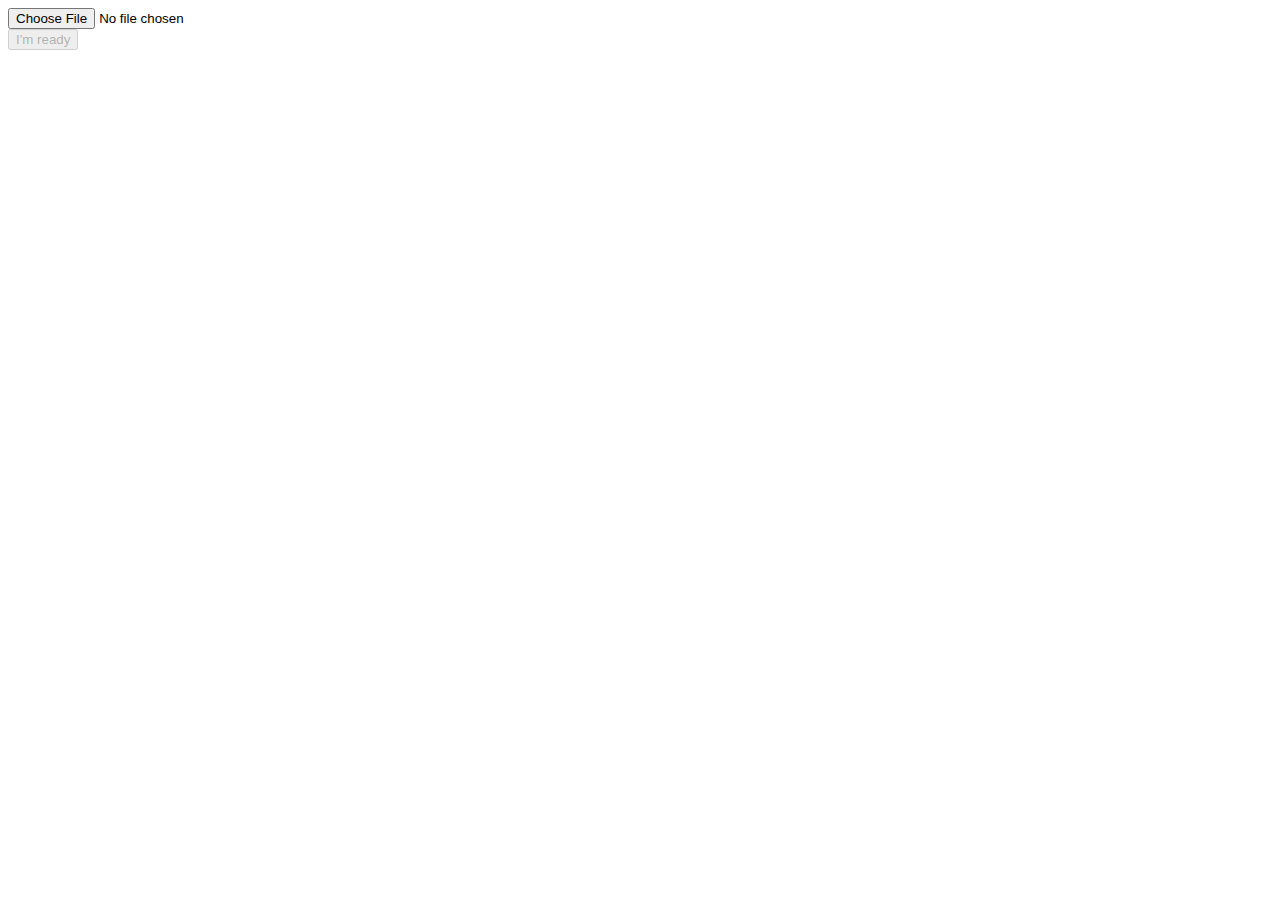
==== index.html @ d15edd85 "initial rework" ====
<!doctype html>
<html>

<head>
	<title>QVEX Flasher</title>
	<link rel="stylesheet" href="css/style.css" />
</head>

<body>
    <input id="fileInput" tabindex="-1" type="file" /><br>
    <button id="readyButton" disabled>I'm ready</button>


    <script src="js/flasher.js"></script>
    <script>

        const readyButtonElement = document.getElementById("readyButton");
        const fileInputElement = document.getElementById('fileInput');


        readyButtonElement.addEventListener("click",(e)=>
        {
            console.log("ready");

            const file = fileInput.files[0];
            const fileReader = new FileReader();

            fileReader.onload = async function (event) 
			{
                console.log("file onload");
                const flasher = new AVR109Flasher(event.target.result,0x2341,0x0036);
                flasher.flash();
            }

            fileReader.readAsText(file);

            
        });

        fileInputElement.addEventListener('change', (event) => 
		{
			/* const file = event.target.files[0];
			if (file)
				fileName.textContent = file.name; */
            if (event.target.files[0])
            {
                readyButtonElement.disabled = false;
            }
		});

    </script>

    
</body>
</html>
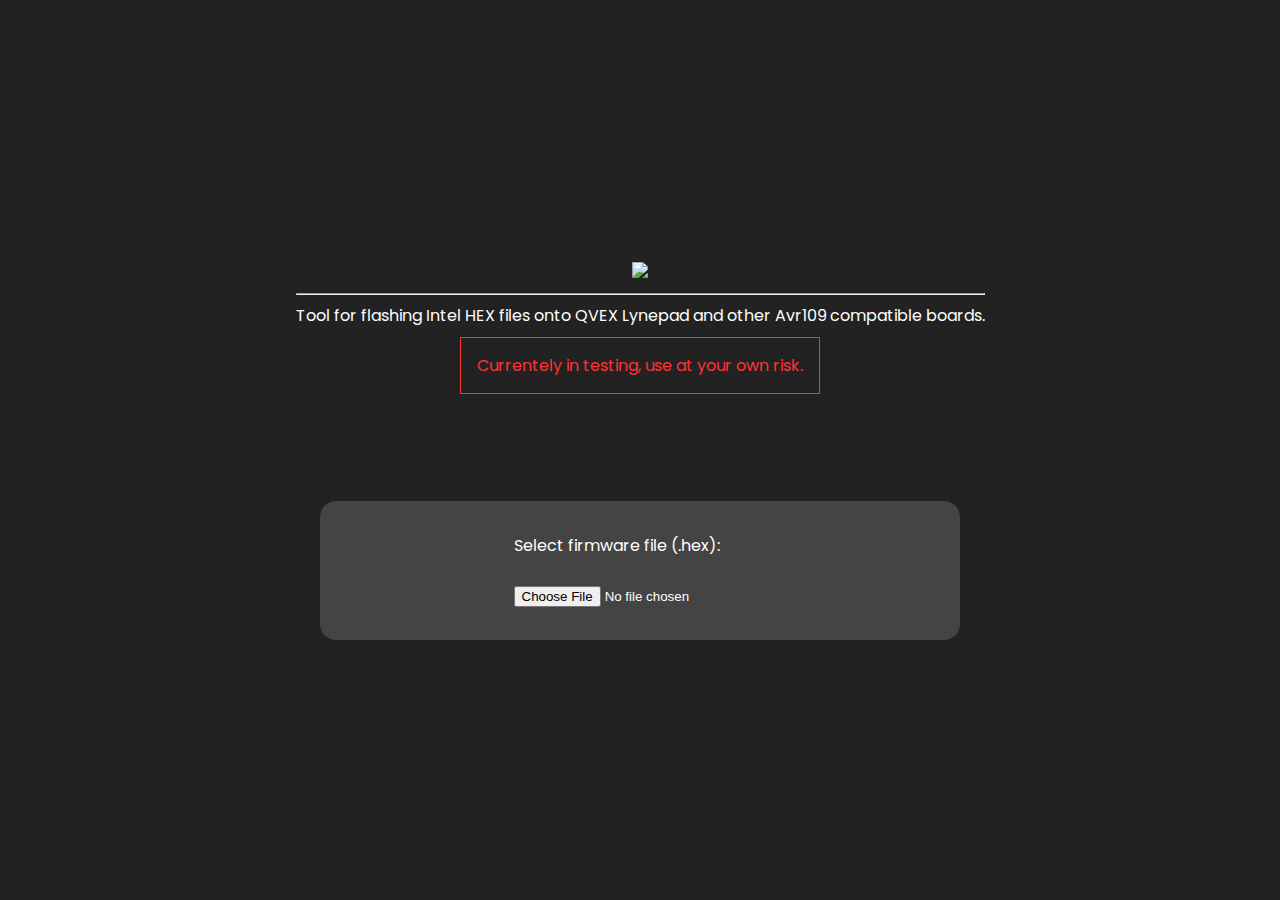
==== commit 74efa8b9: "Fix styling for smaller screens #1" ====
--- a/index.html
+++ b/index.html
@@ -3,12 +3,36 @@
 
 <head>
 	<title>QVEX Flasher</title>
+    <link rel="icon" type="image/x-icon" href="images/favicon.ico">
 	<link rel="stylesheet" href="css/style.css" />
+    
 </head>
 
 <body>
-    <input id="fileInput" tabindex="-1" type="file" /><br>
-    <button id="readyButton" disabled>I'm ready</button>
+
+    <div id="mainContainer">
+        
+        <div style="text-align: center;">
+            <img id="flasherLogo" src="images/qvex-flasher-logo-white.svg"><br><hr>
+            Tool for flashing Intel HEX files onto QVEX Lynepad and other Avr109 compatible boards.<br><br>
+            <span style="color:#f33; padding: 1em; border: solid #f33 1px;">Currentely in testing, use at your own risk.</span><br><br><br><br>
+        </div>
+        <div class="step-section">
+            <div>
+                <span>Select firmware file (.hex):</span><br><br>
+                <input id="fileInput" tabindex="-1" type="file" accept=".hex"/>
+            </div>
+        </div>
+        <div id="instructSection" class="step-section" style="display:none;">
+            <div>
+                Once you hit the "ready" button bellow:<br><br>
+                1. An empty authorization window will pop up<br>
+                2. Reset the device into bootloader (reset Lynepad with the provided SIM tool)<br>
+                3. Authorize the device that appears, you got about 7 seconds to do that
+            </div>
+            <button id="readyButton" disabled>I'm ready</button>
+        </div>
+    </div>
 
 
     <script src="js/flasher.js"></script>
@@ -16,36 +40,87 @@
 
         const readyButtonElement = document.getElementById("readyButton");
         const fileInputElement = document.getElementById('fileInput');
+        const mainContainer = document.getElementById("mainContainer");
+        const instructSectionElement = document.getElementById("instructSection");
 
+        let progressSection = undefined;
+
+        function writeProgress(progress, error=undefined)
+        {
+            if (progress == 0 && error == undefined)
+            {
+                if (progressSection)
+                {
+                    progressSection.remove();
+                    progressSection = undefined;
+                }
+                return;
+            }
+
+            if (progressSection == undefined)
+            {
+                const section = document.createElement("div");
+                section.style = "text-align:center;";
+                section.innerHTML = 
+                `<progress value="0" max="100"></progress><br>
+                <span>0 %</span>`;
+                
+                progressSection = section;
+                mainContainer.appendChild(progressSection);
+            }
+
+            if (error)
+            {
+                progressSection.querySelector("progress").value = 100;
+                progressSection.querySelector("progress").classList.add("progress-fail");
+                progressSection.querySelector("span").innerHTML = error;
+                return;
+            }
+            
+            progressSection.querySelector("progress").value = progress;
+            progressSection.querySelector("span").innerHTML = progress + " %";
+            
+            if (progress == 100)
+            {
+                progressSection.querySelector("progress").classList.add("progress-complete");
+                progressSection.querySelector("span").innerHTML = "Done!";
+            }
+                
+        }
 
         readyButtonElement.addEventListener("click",(e)=>
         {
-            console.log("ready");
 
             const file = fileInput.files[0];
             const fileReader = new FileReader();
 
             fileReader.onload = async function (event) 
 			{
-                console.log("file onload");
-                const flasher = new AVR109Flasher(event.target.result,0x2341,0x0036);
-                flasher.flash();
+                const flasher = new AVR109Flasher(event.target.result,0x2341,0x0036,writeProgress);
+
+                flasher.flash().catch((error)=>{writeProgress(0, error);});
+                
             }
 
             fileReader.readAsText(file);
 
-            
         });
 
         fileInputElement.addEventListener('change', (event) => 
 		{
-			/* const file = event.target.files[0];
-			if (file)
-				fileName.textContent = file.name; */
             if (event.target.files[0])
             {
                 readyButtonElement.disabled = false;
+                instructSectionElement.style = "";
             }
+            else
+            {
+                readyButtonElement.disabled = true;
+                instructSectionElement.style = "display:none;";
+            }
+
+            writeProgress(0);
+            
 		});
 
     </script>
--- a/css/style.css
+++ b/css/style.css
@@ -0,0 +1,77 @@
+@import url('https://fonts.googleapis.com/css2?family=Poppins&display=swap');
+
+html, body
+{
+    margin: 0;
+    padding: 0;
+    height: 100%;
+    font-family: 'Poppins', sans-serif;
+}
+
+#mainContainer
+{
+    background-color: #222;
+    color: white;
+    display: flex;
+    align-items: center;
+    justify-content: center;
+    flex-direction: column;
+    gap: 3em;
+    min-height: 100%;
+    width: 100%;
+}
+
+#flasherLogo
+{
+    height: 3.5em;
+}
+
+.step-section
+{
+    width: 45%;
+    border-radius: 1em;
+    padding: 2em;
+    background-color: #444;
+    display:flex;
+    flex-direction: column;
+    align-items: center;
+    justify-content: center;
+    gap: 3em;
+}
+
+#progressSection
+{
+    display: none;
+}
+
+button, .button
+{
+    border: white solid 1px;
+    color: white;
+    background-color: transparent;
+    font-size: 1.5em;
+    padding: 0.5em 0.75em 0.5em 0.75em;
+    border-radius: 0.25em;
+}
+
+button:hover, .button:hover
+{
+    background-color: white;
+    color: black;
+    cursor: pointer;
+}
+
+progress
+{
+    accent-color: skyblue;
+}
+
+.progress-complete
+{
+    accent-color:greenyellow;
+}
+
+.progress-fail
+{
+    accent-color:red;
+}